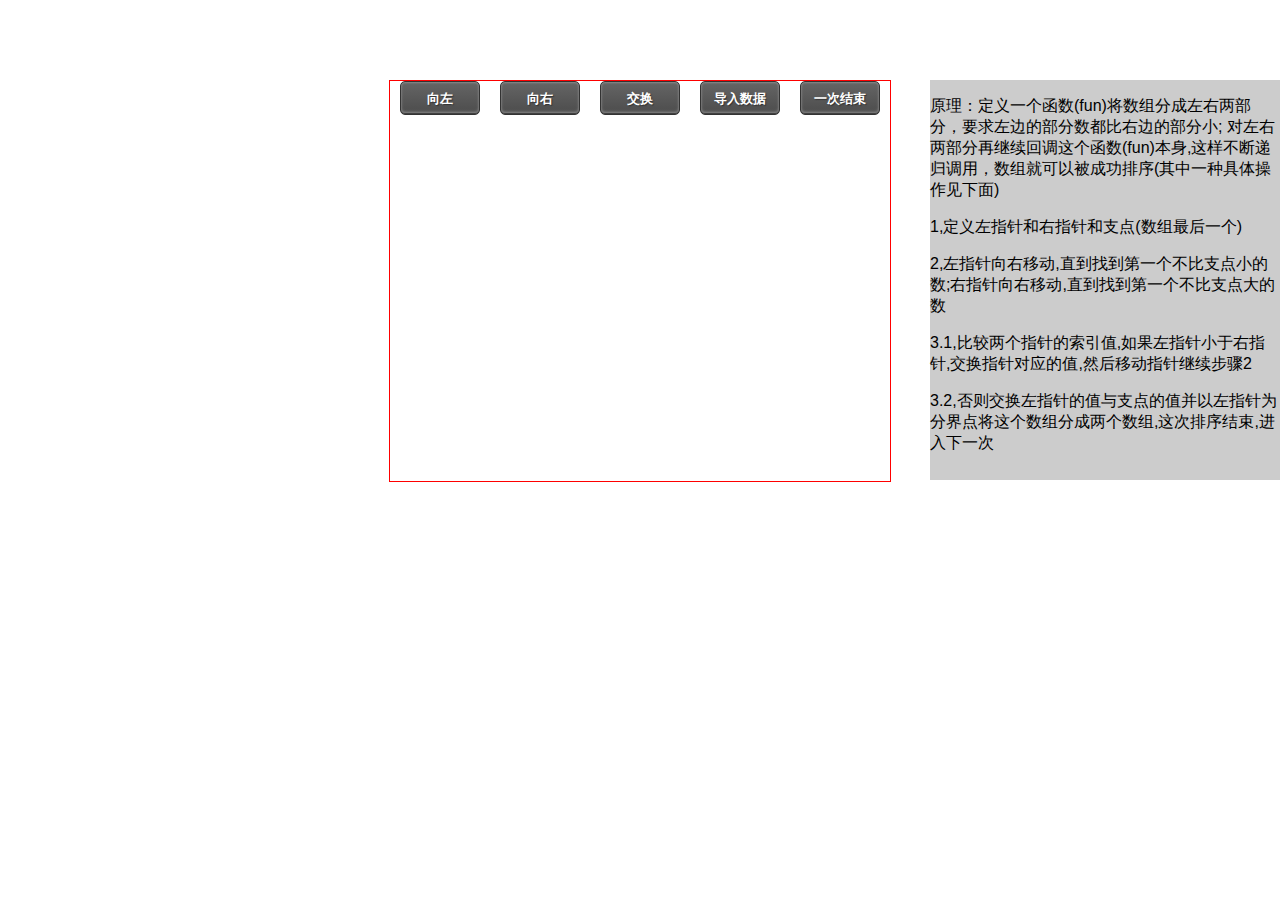
==== index.html @ 8da5fe4f "个人第一次使用git托管静态页面" ====
<!DOCTYPE html>
<html>
<head lang="en">
    <meta charset="UTF-8">
    <title></title>
    <link rel="stylesheet" href="./css/style.css"/>

    <!--注意这里的文件格式是less不是css必须要声明的-->
    <!--注意这里的文件格式是less不是css必须要声明的-->
    <link rel="stylesheet/less" href="./css/display.less"/>
    <link rel="stylesheet" href="./css/display.css"/>
    <script type="text/javascript" src="./js/less.js"></script>
    <script type="text/javascript" src="./js/sort.js"></script>
</head>
<body>

<div class="show">
    <div class="control">
        <button type="button" class="button black forward">向左</button>
        <button type="button" class="button black backward">向右</button>
        <button type="button" class="button black exchange">交换</button>
        <button type="button" class="button black import">导入数据</button>
        <button type="button" class="button black finish">一次结束</button>
    </div>
    <div class="data-show">
        <!-- mvc 数据驱动-->
        <div class="d-s-position">
            <div class="data"></div>
            <div class="data"></div>
            <div class="data"></div>
            <div class="data"></div>
            <div class="data"></div>
            <div class="data"></div>
            <div class="data"></div>
            <div class="point-l point"></div>
            <div class="point-r point"></div>
        </div>

    </div>
</div>

<div class="desc">
    <p>原理：定义一个函数(fun)将数组分成左右两部分，要求左边的部分数都比右边的部分小;
        对左右两部分再继续回调这个函数(fun)本身,这样不断递归调用，数组就可以被成功排序(其中一种具体操作见下面)</p>
    <p>1,定义左指针和右指针和支点(数组最后一个)</p>
    <p>2,左指针向右移动,直到找到第一个不比支点小的数;右指针向右移动,直到找到第一个不比支点大的数</p>
    <p>3.1,比较两个指针的索引值,如果左指针小于右指针,交换指针对应的值,然后移动指针继续步骤2<p>
    <p>3.2,否则交换左指针的值与支点的值并以左指针为分界点将这个数组分成两个数组,这次排序结束,进入下一次</p>
</div>


</body>

<script type="text/javascript">

    var sort = new Sort();

    //测试数据
    var arr = [2, 7, 8, 3, 4, 6, 5];

    var moveToLeft = document.querySelector(".forward");
    var moveToRight = document.querySelector(".backward");
    var importData = document.querySelector(".import");
    var exchange = document.querySelector(".exchange");
    var datas = document.querySelectorAll(".data");
    var finish = document.querySelector(".finish");
    var points = document.querySelectorAll(".point");


    comeOn(arr);
    var step = 70;

    function comeOn(arr) {
        var arr = arr;

        //导入数据
        importData.onclick = function () {
            importEventHandle(arr);
        }

        //移动左右指针
        moveToRight.onclick = function () {
            points[0].style.left = parseInt(points[0].style.left) + step + "px";
        }
        moveToLeft.onclick = function () {
            points[1].style.left = parseInt(points[1].style.left) - step + "px";
        }

        //交换数据
        exchange.onclick = function () {
            var left = parseInt(points[0].style.left);
            var right = parseInt(points[1].style.left);

            //求出对应的索引值
            var index_left = left / step;
            var index_right = right / step;
            if ( right > left){
                //没有错位
                exchangeHandle(index_left, index_right);

            }else {
                //错位了
                exchangeHandle(index_left, arr.length - 1);
                datas[index_left].style.backgroundColor = "red";

                //切割数组--只取左边部分
                arr = arr.slice(0, index_left);
                comeOn(arr);
            }
        }

        function exchangeHandle(index_left, index_right) {
            datas[index_left].style.height = arr[index_right] * 20 + "px";
            datas[index_left].innerHTML = arr[index_right];
            datas[index_right].style.height = arr[index_left] * 20 + "px";
            datas[index_right].innerHTML = arr[index_left];
            sort.swap(arr, index_left, index_right);
        }

        //一次完成
        finish.onclick = function () {
            importEventHandle(arr);
        }

        function importEventHandle(arr) {
            for (var i = 0; i < arr.length; i++) {
                datas[i].style.height = arr[i] * 20 + "px";
                datas[i].style.left = (i * step) + "px";
                datas[i].innerHTML = arr[i];
            }
            //隐藏多余的datas
            for (var i = arr.length; i < datas.length; i++) {
                datas[i].style.height = "0px";
                datas[i].innerHTML = "";
            }
            //出现指针
            points[0].style.left = "0px";
            points[0].style.display = "block";
            points[1].style.left = (arr.length - 2) * step + "px";
            points[1].style.display = "block";
        }
    }















</script>


</html>
---- css/style.css ----
@charset "utf-8";
.button {
    width: 140px;
    line-height: 38px;
    text-align: center;
    font-weight: bold;
    color: #fff;
    text-shadow: 1px 1px 1px #333;
    border-radius: 5px;
    margin: 0 20px 20px 0;
    position: relative;
    overflow: hidden;
    float: left;
    display: inline;
}

.button:nth-child(6n) {
    margin-right: 0;
}

.button.gray {
    color: #8c96a0;
    text-shadow: 1px 1px 1px #fff;
    border: 1px solid #dce1e6;
    box-shadow: 0 1px 2px #fff inset, 0 -1px 0 #a8abae inset;
    background: -webkit-linear-gradient(top, #f2f3f7, #e4e8ec);
    background: -moz-linear-gradient(top, #f2f3f7, #e4e8ec);
    background: linear-gradient(top, #f2f3f7, #e4e8ec);
    filter: progid:DXImageTransform.Microsoft.gradient(startColorstr='#f2f3f7', endColorstr='#e4e8ec'); /*  IE */
}

.button.black {
    border: 1px solid #333;
    box-shadow: 0 1px 2px #8b8b8b inset, 0 -1px 0 #3d3d3d inset, 0 -2px 3px #8b8b8b inset;
    background: -webkit-linear-gradient(top, #656565, #4c4c4c);
    background: -moz-linear-gradient(top, #656565, #4a4a4a);
    background: linear-gradient(top, #656565, #4a4a4a);
    filter: progid:DXImageTransform.Microsoft.gradient(startColorstr='#656565', endColorstr='#4a4a4a'); /*  IE */
}

.button.red {
    border: 1px solid #b42323;
    box-shadow: 0 1px 2px #e99494 inset, 0 -1px 0 #954b4b inset, 0 -2px 3px #e99494 inset;
    background: -webkit-linear-gradient(top, #d53939, #b92929);
    background: -moz-linear-gradient(top, #d53939, #b92929);
    background: linear-gradient(top, #d53939, #b92929);
    filter: progid:DXImageTransform.Microsoft.gradient(startColorstr='#d53939', endColorstr='#b92929'); /*  IE */
}

.button.yellow {
    border: 1px solid #d2a000;
    box-shadow: 0 1px 2px #fedd71 inset, 0 -1px 0 #a38b39 inset, 0 -2px 3px #fedd71 inset;
    background: -webkit-linear-gradient(top, #fece34, #d8a605);
    background: -moz-linear-gradient(top, #fece34, #d8a605);
    background: linear-gradient(top, #fece34, #d8a605);
    filter: progid:DXImageTransform.Microsoft.gradient(startColorstr='#fece34', endColorstr='#d8a605'); /*  IE */
}

.button.green {
    border: 1px solid #64c878;
    box-shadow: 0 1px 2px #b9ecc4 inset, 0 -1px 0 #6c9f76 inset, 0 -2px 3px #b9ecc4 inset;
    background: -webkit-linear-gradient(top, #90dfa2, #84d494);
    background: -moz-linear-gradient(top, #90dfa2, #84d494);
    background: linear-gradient(top, #90dfa2, #84d494);
    filter: progid:DXImageTransform.Microsoft.gradient(startColorstr='#90dfa2', endColorstr='#84d494'); /*  IE */
}

.button.blue {
    border: 1px solid #1e7db9;
    box-shadow: 0 1px 2px #8fcaee inset, 0 -1px 0 #497897 inset, 0 -2px 3px #8fcaee inset;
    background: -webkit-linear-gradient(top, #42a4e0, #2e88c0);
    background: -moz-linear-gradient(top, #42a4e0, #2e88c0);
    background: linear-gradient(top, #42a4e0, #2e88c0);
    filter: progid:DXImageTransform.Microsoft.gradient(startColorstr='#42a4e0', endColorstr='#2e88c0'); /*  IE */
}

.round, .side, .tags {
    padding-right: 30px;
}

.round:after {
    position: absolute;
    display: inline-block;
    content: "\003c";
    top: 50%;
    right: 10px;
    margin-top: -10px;
    width: 17px;
    height: 20px;
    padding-left: 3px;
    line-height: 18px;
    font-size: 10px;
    font-weight: normal;
    border-radius: 10px;
    text-shadow: -2px 0 1px #333;
    -webkit-transform: rotate(-90deg);
    -moz-transform: rotate(-90deg);
    transform: rotate(-90deg);
}

.gray.round:after {
    box-shadow: 1px 0 1px rgba(255, 255, 255, 1) inset, 1px 0 1px rgba(0, 0, 0, .2);
    background: -webkit-linear-gradient(top, #dce1e6, #dde2e7);
    background: -moz-linear-gradient(top, #dce1e6, #dde2e7);
    background: linear-gradient(top, #dce1e6, #dde2e7);
    text-shadow: -2px 0 1px #fff;
}

.black.round:after {
    box-shadow: 1px 0 1px rgba(255, 255, 255, .5) inset, 1px 0 1px rgba(0, 0, 0, .9);
    background: -webkit-linear-gradient(top, #333, #454545);
    background: -moz-linear-gradient(top, #333, #454545);
    background: linear-gradient(top, #333, #454545);
}

.red.round:after {
    box-shadow: 1px 0 1px rgba(255, 255, 255, .6) inset, 1px 0 1px rgba(130, 25, 25, .9);
    background: -webkit-linear-gradient(top, #b12222, #b42323);
    background: -moz-linear-gradient(top, #b12222, #b42323);
    background: linear-gradient(top, #b12222, #b42323);
}

.yellow.round:after {
    box-shadow: 1px 0 1px rgba(255, 255, 255, .8) inset, 1px 0 1px rgba(148, 131, 4, .9);
    background: -webkit-linear-gradient(top, #cf9d00, #d2a000);
    background: -moz-linear-gradient(top, #cf9d00, #d2a000);
    background: linear-gradient(top, #cf9d00, #d2a000);
}

.green.round:after {
    box-shadow: 1px 0 1px rgba(255, 255, 255, .8) inset, 1px 0 1px rgba(51, 126, 66, .9);
    background: -webkit-linear-gradient(top, #64c878, #6dcb80);
    background: -moz-linear-gradient(top, #64c878, #6dcb80);
    background: linear-gradient(top, #64c878, #6dcb80);
}

.blue.round:after {
    box-shadow: 1px 0 1px rgba(255, 255, 255, .8) inset, 1px 0 1px rgba(18, 85, 128, .9);
    background: -webkit-linear-gradient(top, #1e7db9, #2b85bd);
    background: -moz-linear-gradient(top, #1e7db9, #2b85bd);
    background: linear-gradient(top, #1e7db9, #2b85bd);
}

.side:after {
    position: absolute;
    display: inline-block;
    content: "\00bb";
    top: 3px;
    right: -4px;
    width: 38px;
    height: 30px;
    font-weight: normal;
    line-height: 26px;
    border-radius: 0 0 5px 5px;
    text-shadow: -2px 0 1px #333;
    -webkit-transform: rotate(-90deg);
    -moz-transform: rotate(-90deg);
    transform: rotate(-90deg);
}

.gray.side:after {
    text-shadow: -2px 0 1px #fff;
    border-top: 1px solid #d4d4d4;
    box-shadow: -2px 0 1px #eceef1 inset;
    background: -webkit-linear-gradient(right, #e1e6ea, #f2f2f6 60%);
    background: -moz-linear-gradient(right, #e1e6ea, #f2f2f6 60%);
    background: linear-gradient(right, #e1e6ea, #f2f2f6 60%);
}

.black.side:after {
    border-top: 1px solid #222;
    box-shadow: -2px 0 1px #606060 inset;
    background: -webkit-linear-gradient(right, #373737, #555 60%);
    background: -moz-linear-gradient(right, #373737, #555 60%);
    background: linear-gradient(right, #373737, #555 60%);
}

.red.side:after {
    border-top: 1px solid #aa1e1e;
    box-shadow: -2px 0 1px #c75959 inset;
    background: -webkit-linear-gradient(right, #b82929, #d73f3f 60%);
    background: -moz-linear-gradient(top, #b82929, #d73f3f 60%);
    background: linear-gradient(top, #b82929, #d73f3f 60%);
}

.yellow.side:after {
    border-top: 1px solid #ba8f06;
    box-shadow: -2px 0 1px #deb842 inset;
    background: -webkit-linear-gradient(right, #d5a406, #fdc40b 60%);
    background: -moz-linear-gradient(right, #d5a406, #fdc40b 60%);
    background: linear-gradient(right, #d5a406, #fdc40b 60%);
}

.green.side:after {
    border-top: 1px solid #53b567;
    box-shadow: -2px 0 1px #8ad599 inset;
    background: -webkit-linear-gradient(right, #69ca7c, #91e5a5 60%);
    background: -moz-linear-gradient(right, #69ca7c, #91e5a5 60%);
    background: linear-gradient(right, #69ca7c, #91e5a5 60%);
}

.blue.side:after {
    border-top: 1px solid #1971a8;
    box-shadow: -2px 0 1px #559dca inset;
    background: -webkit-linear-gradient(right, #2482bd, #3fa2e0 60%);
    background: -moz-linear-gradient(right, #2482bd, #3fa2e0 60%);
    background: linear-gradient(right, #2482bd, #3fa2e0 60%);
}

.tags:after {
    font-weight: normal;
    position: absolute;
    display: inline-block;
    content: "FREE";
    top: -3px;
    right: -33px;
    color: #fff;
    text-shadow: none;
    width: 85px;
    height: 25px;
    line-height: 28px;
    -webkit-transform: rotate(45deg) scale(.7, .7);
    -moz-transform: rotate(45deg) scale(.7, .7);
    transform: rotate(45deg) scale(.7, .7);
}

.gray.tags:after {
    background: #8c96a0;
    border: 2px solid #fff;
}

.black.tags:after {
    background: #333;
    border: 2px solid #777;
}

.red.tags:after {
    background: #b42323;
    border: 2px solid #df4141;
}

.yellow.tags:after {
    background: #d2a000;
    border: 2px solid #fcc100;
}

.green.tags:after {
    background: #64c878;
    border: 2px solid #9bebac;
}

.blue.tags:after {
    background: #1e7db9;
    border: 2px solid #54b1e9;
}

.button.rarrow, .button.larrow {
    overflow: visible;
}

.rarrow:after, .rarrow:before, .larrow:after, .larrow:before {
    position: absolute;
    content: "";
    display: block;
    width: 28px;
    height: 28px;
    -webkit-transform: rotate(45deg);
    -moz-transform: rotate(45deg);
    transform: rotate(45deg);
}

.rarrow:before {
    width: 27px;
    height: 27px;
    top: 6px;
    right: -13px;
    clip: rect(auto auto 26px 2px);
}

.rarrow:after {
    top: 6px;
    right: -12px;
    clip: rect(auto auto 26px 2px);
}

.gray.rarrow:before {
    background: #d6dbe0;
}

.gray.rarrow:after {
    box-shadow: 0 1px 0 #fff inset, -1px 0 0 #b7babd inset;
    background: -webkit-linear-gradient(top left, #f2f3f7, #e4e8ec);
    background: -moz-linear-gradient(top left, #f2f3f7, #e4e8ec);
    background: linear-gradient(top left, #f2f3f7, #e4e8ec);
}

.black.rarrow:before {
    background: #333;
}

.black.rarrow:after {
    box-shadow: 0 1px 0 #8B8B8B inset, -1px 0 0 #3d3d3d inset, -2px 0 0 #8B8B8B inset;
    background: -webkit-linear-gradient(top left, #656565, #4C4C4C);
    background: -moz-linear-gradient(top left, #656565, #4C4C4C);
    background: linear-gradient(top left, #656565, #4C4C4C);
}

.red.rarrow:before {
    background: #B42323;
}

.red.rarrow:after {
    box-shadow: 0 1px 0 #E99494 inset, -1px 0 0 #954B4B inset, -2px 0 0 #E99494 inset;
    background: -webkit-linear-gradient(top left, #D53939, #B92929);
    background: -moz-linear-gradient(top left, #D53939, #B92929);
    background: linear-gradient(top left, #D53939, #B92929);
}

.yellow.rarrow:before {
    background: #D2A000;
}

.yellow.rarrow:after {
    box-shadow: 0 1px 0 #FEDD71 inset, -1px 0 0 #A38B39 inset, -2px 0 0 #FEDD71 inset;
    background: -webkit-linear-gradient(top left, #FECE34, #D8A605);
    background: -moz-linear-gradient(top left, #FECE34, #D8A605);
    background: linear-gradient(top left, #FECE34, #D8A605);
}

.green.rarrow:before {
    background: #64C878;
}

.green.rarrow:after {
    box-shadow: 0 1px 0 #B9ECC4 inset, -1px 0 0 #6C9F76 inset, -2px 0 0 #B9ECC4 inset;
    background: -webkit-linear-gradient(top left, #90DFA2, #84D494);
    background: -moz-linear-gradient(top left, #90DFA2, #84D494);
    background: linear-gradient(top left, #90DFA2, #84D494);
}

.blue.rarrow:before {
    background: #1E7DB9;
}

.blue.rarrow:after {
    box-shadow: 0 1px 0 #8FCAEE inset, -1px 0 0 #497897 inset, -2px 0 0 #8FCAEE inset;
    background: -webkit-linear-gradient(top left, #42A4E0, #2E88C0);
    background: -moz-linear-gradient(top left, #42A4E0, #2E88C0);
    background: linear-gradient(top left, #42A4E0, #2E88C0);
}

.larrow:before {
    top: 6px;
    left: -13px;
    width: 27px;
    height: 27px;
    clip: rect(2px 26px auto auto);
}

.larrow:after {
    top: 6px;
    left: -12px;
    clip: rect(2px 26px auto auto);
}

.gray.larrow:before {
    background: #d6dbe0;
}

.gray.larrow:after {
    box-shadow: 0 -1px 0 #b7babd inset, 1px 0 0 #fff inset;
    background: -webkit-linear-gradient(top left, #f2f3f7, #e4e8ec);
    background: -moz-linear-gradient(top left, #f2f3f7, #e4e8ec);
    background: linear-gradient(top left, #f2f3f7, #e4e8ec);
}

.black.larrow:before {
    background: #333;
}

.black.larrow:after {
    box-shadow: 0 -1px 0 #3d3d3d inset, 0 -2px 0 #8B8B8B inset, 1px 0 0 #8B8B8B inset;
    background: -webkit-linear-gradient(top left, #656565, #4C4C4C);
    background: -moz-linear-gradient(top left, #656565, #4C4C4C);
    background: linear-gradient(top left, #656565, #4C4C4C);
}

.red.larrow:before {
    background: #B42323;
}

.red.larrow:after {
    box-shadow: 0 -1px 0 #954B4B inset, 0 -2px 0 #E99494 inset, 1px 0 0 #E99494 inset;
    background: -webkit-linear-gradient(top left, #D53939, #B92929);
    background: -moz-linear-gradient(top left, #D53939, #B92929);
    background: linear-gradient(top left, #D53939, #B92929);
}

.yellow.larrow:before {
    background: #D2A000;
}

.yellow.larrow:after {
    box-shadow: 0 -1px 0 #A38B39 inset, 0 -2px 0 #FEDD71 inset, 1px 0 0 #FEDD71 inset;
    background: -webkit-linear-gradient(top left, #FECE34, #D8A605);
    background: -moz-linear-gradient(top left, #FECE34, #D8A605);
    background: linear-gradient(top left, #FECE34, #D8A605);
}

.green.larrow:before {
    background: #64C878;
}

.green.larrow:after {
    box-shadow: 0 -1px 0 #6C9F76 inset, 0 -2px 0 #B9ECC4 inset, 1px 0 0 #B9ECC4 inset;
    background: -webkit-linear-gradient(top left, #90DFA2, #84D494);
    background: -moz-linear-gradient(top left, #90DFA2, #84D494);
    background: linear-gradient(top left, #90DFA2, #84D494);
}

.blue.larrow:before {
    background: #1E7DB9;
}

.blue.larrow:after {
    box-shadow: 0 -1px 0 #497897 inset, 0 -2px 0 #8FCAEE inset, 1px 0 0 #8FCAEE inset;
    background: -webkit-linear-gradient(top left, #42A4E0, #2E88C0);
    background: -moz-linear-gradient(top left, #42A4E0, #2E88C0);
    background: linear-gradient(top left, #42A4E0, #2E88C0);
}

.gray:hover {
    background: -webkit-linear-gradient(top, #fefefe, #ebeced);
    background: -moz-linear-gradient(top, #f2f3f7, #ebeced);
    background: linear-gradient(top, #f2f3f7, #ebeced);
}

.black:hover {
    background: -webkit-linear-gradient(top, #818181, #575757);
    background: -moz-linear-gradient(top, #818181, #575757);
    background: linear-gradient(top, #818181, #575757);
}

.red:hover {
    background: -webkit-linear-gradient(top, #eb6f6f, #c83c3c);
    background: -moz-linear-gradient(top, #eb6f6f, #c83c3c);
    background: linear-gradient(top, #eb6f6f, #c83c3c);
}

.yellow:hover {
    background: -webkit-linear-gradient(top, #ffd859, #e3bb38);
    background: -moz-linear-gradient(top, #ffd859, #e3bb38);
    background: linear-gradient(top, #ffd859, #e3bb38);
}

.green:hover {
    background: -webkit-linear-gradient(top, #aaebb9, #82d392);
    background: -moz-linear-gradient(top, #aaebb9, #82d392);
    background: linear-gradient(top, #aaebb9, #82d392);
}

.blue:hover {
    background: -webkit-linear-gradient(top, #70bfef, #4097ce);
    background: -moz-linear-gradient(top, #70bfef, #4097ce);
    background: linear-gradient(top, #70bfef, #4097ce);
}

.gray:active {
    top: 1px;
    box-shadow: 0 1px 3px #a8abae inset, 0 3px 0 #fff;
    background: -webkit-linear-gradient(top, #e4e8ec, #e4e8ec);
    background: -moz-linear-gradient(top, #e4e8ec, #e4e8ec);
    background: linear-gradient(top, #e4e8ec, #e4e8ec);
}

.black:active {
    top: 1px;
    box-shadow: 0 1px 3px #111 inset, 0 3px 0 #fff;
    background: -webkit-linear-gradient(top, #424242, #575757);
    background: -moz-linear-gradient(top, #424242, #575757);
    background: linear-gradient(top, #424242, #575757);
}

.red:active {
    top: 1px;
    box-shadow: 0 1px 3px #5b0505 inset, 0 3px 0 #fff;
    background: -webkit-linear-gradient(top, #b11a1a, #bf2626);
    background: -moz-linear-gradient(top, #b11a1a, #bf2626);
    background: linear-gradient(top, #b11a1a, #bf2626);
}

.yellow:active {
    top: 1px;
    box-shadow: 0 1px 3px #816b1f inset, 0 3px 0 #fff;
    background: -webkit-linear-gradient(top, #d3a203, #dba907);
    background: -moz-linear-gradient(top, #d3a203, #dba907);
    background: linear-gradient(top, #d3a203, #dba907);
}

.green:active {
    top: 1px;
    box-shadow: 0 1px 3px #4d7254 inset, 0 3px 0 #fff;
    background: -webkit-linear-gradient(top, #5eac6e, #72b37e);
    background: -moz-linear-gradient(top, #5eac6e, #72b37e);
    background: linear-gradient(top, #5eac6e, #72b37e);
}

.blue:active {
    top: 1px;
    box-shadow: 0 1px 3px #114566 inset, 0 3px 0 #fff;
    background: -webkit-linear-gradient(top, #1a71a8, #1976b1);
    background: -moz-linear-gradient(top, #1a71a8, #1976b1);
    background: linear-gradient(top, #1a71a8, #1976b1);
}

.gray.side:hover:after {
    background: -webkit-linear-gradient(right, #e7ebee, #f8f8f8 60%);
    background: -moz-linear-gradient(right, #e7ebee, #f8f8f8 60%);
    background: linear-gradient(right, #e7ebee, #f8f8f8 60%);
}

.black.side:hover:after {
    background: -webkit-linear-gradient(right, #555, #6f6f6f 60%);
    background: -moz-linear-gradient(right, #555, #6f6f6f 60%);
    background: linear-gradient(right, #555, #6f6f6f 60%);
}

.red.side:hover:after {
    background: -webkit-linear-gradient(right, #c43333, #dc4949 60%);
    background: -moz-linear-gradient(right, #c43333, #dc4949 60%);
    background: linear-gradient(right, #c43333, #dc4949 60%);
}

.yellow.side:hover:after {
    background: -webkit-linear-gradient(right, #e1b21a, #fbc71d 60%);
    background: -moz-linear-gradient(right, #e1b21a, #fbc71d 60%);
    background: linear-gradient(right, #e1b21a, #fbc71d 60%);
}

.green.side:hover:after {
    background: -webkit-linear-gradient(right, #85da95, #94e0a5 60%);
    background: -moz-linear-gradient(right, #85da95, #94e0a5 60%);
    background: linear-gradient(right, #85da95, #94e0a5 60%);
}

.blue.side:hover:after {
    background: -webkit-linear-gradient(right, #338fc8, #56b2eb 60%);
    background: -moz-linear-gradient(right, #338fc8, #56b2eb 60%);
    background: linear-gradient(right, #338fc8, #56b2eb 60%);
}

.gray.side:active:after {
    top: 4px;
    border-top: 1px solid #9fa6ab;
    box-shadow: -1px 0 1px #a8abae inset;
    background: -webkit-linear-gradient(right, #e4e8ec, #e4e8ec 60%);
    background: -moz-linear-gradient(right, #e4e8ec, #e4e8ec 60%);
    background: linear-gradient(right, #e4e8ec, #e4e8ec 60%);
}

.black.side:active:after {
    box-shadow: -1px 0 1px #111 inset;
    background: -webkit-linear-gradient(right, #414040, #4d4c4c 60%);
    background: -moz-linear-gradient(right, #414040, #4d4c4c 60%);
    background: linear-gradient(right, #414040, #4d4c4c 60%);
}

.red.side:active:after {
    box-shadow: -1px 0 1px #4b0707 inset;
    background: -webkit-linear-gradient(right, #b11a1a, #b11a1a 60%);
    background: -moz-linear-gradient(right, #b11a1a, #b11a1a 60%);
    background: linear-gradient(right, #b11a1a, #b11a1a 60%);
}

.yellow.side:active:after {
    box-shadow: -1px 0 1px #816b1f inset;
    background: -webkit-linear-gradient(right, #d3a203, #dba907 60%);
    background: -moz-linear-gradient(right, #d3a203, #dba907 60%);
    background: linear-gradient(right, #d3a203, #dba907 60%);
}

.green.side:active:after {
    box-shadow: -1px 0 1px #33663d inset;
    background: -webkit-linear-gradient(right, #63a870, #72b37e 60%);
    background: -moz-linear-gradient(right, #63a870, #72b37e 60%);
    background: linear-gradient(right, #63a870, #72b37e 60%);
}

.blue.side:active:after {
    box-shadow: -1px 0 1px #114566 inset;
    background: -webkit-linear-gradient(right, #1a71a8, #1976b1 60%);
    background: -moz-linear-gradient(right, #1a71a8, #1976b1 60%);
    background: linear-gradient(right, #1a71a8, #1976b1 60%);
}

.gray.rarrow:hover:after, .gray.rarrow:hover:after {
    background: -webkit-linear-gradient(top left, #fefefe, #ebeced);
    background: -moz-linear-gradient(top left, #fefefe, #ebeced);
    background: linear-gradient(top left, #fefefe, #ebeced);
}

.black.rarrow:hover:after, .black.larrow:hover:after {
    background: -webkit-linear-gradient(top left, #818181, #575757);
    background: -moz-linear-gradient(top left, #818181, #575757);
    background: linear-gradient(top left, #818181, #575757);
}

.red.rarrow:hover:after, .red.larrow:hover:after {
    background: -webkit-linear-gradient(top left, #eb6f6f, #c83c3c);
    background: -moz-linear-gradient(top left, #eb6f6f, #c83c3c);
    background: linear-gradient(top left, #eb6f6f, #c83c3c);
}

.yellow.rarrow:hover:after, .yellow.larrow:hover:after {
    background: -webkit-linear-gradient(top left, #ffd859, #e3bb38);
    background: -moz-linear-gradient(top left, #ffd859, #e3bb38);
    background: linear-gradient(top left, #ffd859, #e3bb38);
}

.green.rarrow:hover:after, .green.larrow:hover:after {
    background: -webkit-linear-gradient(top left, #aaebb9, #82d392);
    background: -moz-linear-gradient(top left, #aaebb9, #82d392);
    background: linear-gradient(top left, #aaebb9, #82d392);
}

.blue.rarrow:hover:after, .blue.larrow:hover:after {
    background: -webkit-linear-gradient(top left, #70bfef, #4097ce);
    background: -moz-linear-gradient(top left, #70bfef, #4097ce);
    background: linear-gradient(top left, #70bfef, #4097ce);
}

.gray.rarrow:active:after, .gray.larrow:active:after {
    background: -webkit-linear-gradient(top left, #e4e8ec, #e4e8ec);
    background: -moz-linear-gradient(top left, #e4e8ec, #e4e8ec);
    background: linear-gradient(top left, #e4e8ec, #e4e8ec);
}

.black.rarrow:active:after, .black.larrow:active:after {
    background: -webkit-linear-gradient(top left, #424242, #575757);
    background: -moz-linear-gradient(top left, #424242, #575757);
    background: linear-gradient(top left, #424242, #575757);
}

.red.rarrow:active:after, .red.larrow:active:after {
    background: -webkit-linear-gradient(top left, #b11a1a, #bf2626);
    background: -moz-linear-gradient(top left, #b11a1a, #bf2626);
    background: linear-gradient(top left, #b11a1a, #bf2626);
}

.yellow.rarrow:active:after, .yellow.larrow:active:after {
    background: -webkit-linear-gradient(top left, #d3a203, #dba907);
    background: -moz-linear-gradient(top left, #d3a203, #dba907);
    background: linear-gradient(top left, #d3a203, #dba907);
}

.green.rarrow:active:after, .green.larrow:active:after {
    background: -webkit-linear-gradient(top left, #63a870, #72b37e);
    background: -moz-linear-gradient(top left, #63a870, #72b37e);
    background: linear-gradient(top left, #63a870, #72b37e);
}

.blue.rarrow:active:after, .blue.larrow:active:after {
    background: -webkit-linear-gradient(top left, #1a71a8, #1976b1);
    background: -moz-linear-gradient(top left, #1a71a8, #1976b1);
    background: linear-gradient(top left, #1a71a8, #1976b1);
}

.gray.rarrow:active:after {
    box-shadow: 0 1px 0 #b7babd inset, -1px 0 0 #b7babd inset;
}

.gray.larrow:active:after {
    box-shadow: 0 -1px 0 #b7babd inset, 1px 0 0 #b7babd inset;
}

.black.rarrow:active:after {
    box-shadow: 0 1px 0 #333 inset, -1px 0 0 #333 inset;
}

.black.larrow:active:after {
    box-shadow: 0 -1px 0 #333 inset, 1px 0 0 #333 inset;
}

.red.rarrow:active:after {
    box-shadow: 0 1px 0 #640909 inset, -1px 0 0 #640909 inset;
}

.red.larrow:active:after {
    box-shadow: 0 -1px 0 #640909 inset, 1px 0 0 #640909 inset;
}

.yellow.rarrow:active:after {
    box-shadow: 0 1px 0 #816b1f inset, -1px 0 0 #816b1f inset;
}

.yellow.larrow:active:after {
    box-shadow: 0 -1px 0 #816b1f inset, 1px 0 0 #816b1f inset;
}

.green.rarrow:active:after {
    box-shadow: 0 1px 0 #4d7254 inset, -1px 0 0 #4d7254 inset;
}

.green.larrow:active:after {
    box-shadow: 0 -1px 0 #4d7254 inset, 1px 0 0 #4d7254 inset;
}

.blue.rarrow:active:after {
    box-shadow: 0 1px 0 #114566 inset, -1px 0 0 #114566 inset;
}

.blue.larrow:active:after {
    box-shadow: 0 -1px 0 #114566 inset, 1px 0 0 #114566 inset;
}
---- css/display.css ----
body {
  font-size: 16px;
  font-family: "Helvetica Neue", Helvetica, "Microsoft Yahei", "Hiragino Sans GB", "WenQuanYi Micro Hei", "sans-serif";
}
.show {
  width: 500px;
  height: 400px;
  border: 1px solid red;
  margin: 80px auto;
}
.show > .control {
  padding-left: 10px;
  height: 50px;
}
.show > .control button.button.black {
  width: 80px;
  height: 34px;
  line-height: 27px;
}
.show > .control button.button.black:last-child {
  margin-right: 0px;
}
.show > .data-show {
  position: relative;
  margin-left: 30px;
  height: 200px;
}
.show > .data-show > .d-s-position > .data {
  text-align: center;
  position: absolute;
  bottom: 0px;
  width: 20px;
  height: 0;
  transition: all .3s ease;
  background-color: yellowgreen;
}
.show > .data-show > .d-s-position > .point {
  display: inline-block;
  width: 0;
  height: 0;
  border-width: 10px;
  border-color: transparent transparent red transparent;
  border-style: solid;
  vertical-align: top;
  position: absolute;
  display: none;
  bottom: -10px;
}
.show > .data-show > .d-s-position > .point-l {
  border-color: transparent transparent green transparent;
}
.desc {
  width: 350px;
  height: 400px;
  background-color: #cccccc;
  position: absolute;
  top: 80px;
  right: 0px;
}
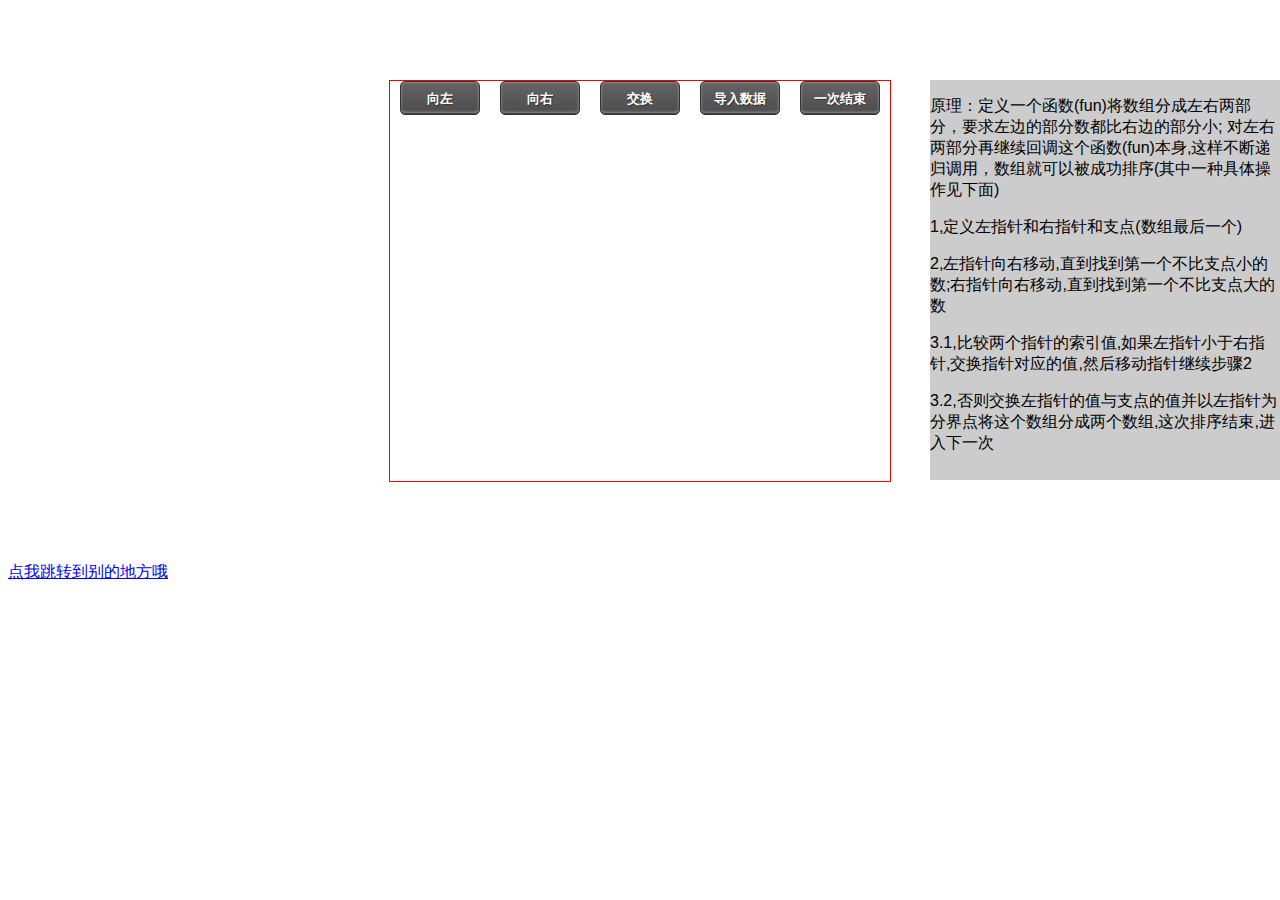
==== commit b41759e2: "Update index.html" ====
--- a/index.html
+++ b/index.html
@@ -47,6 +47,7 @@
     <p>3.1,比较两个指针的索引值,如果左指针小于右指针,交换指针对应的值,然后移动指针继续步骤2<p>
     <p>3.2,否则交换左指针的值与支点的值并以左指针为分界点将这个数组分成两个数组,这次排序结束,进入下一次</p>
 </div>
+    <a href="./transition升起进度条.html">点我跳转到别的地方哦</a>
 
 
 </body>
@@ -158,4 +159,4 @@
 </script>
 
 
-</html>+</html>
